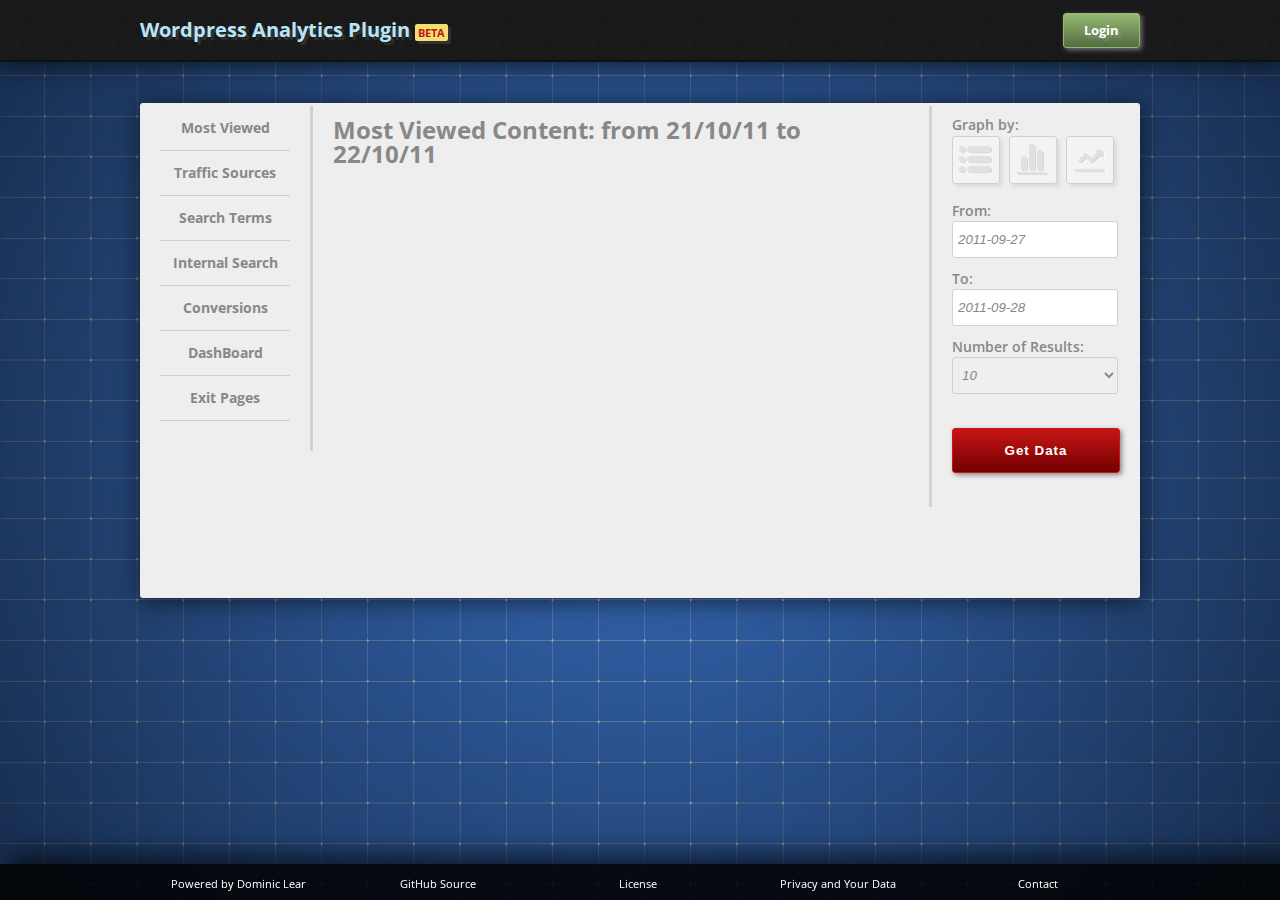
==== index.html @ 49fab014 "- Updated loading state and integration - Fixed table size - table css" ====
<!DOCTYPE html PUBLIC "-//W3C//DTD XHTML 1.0 Strict//EN" "http://www.w3.org/TR/xhtml1/DTD/xhtml1-strict.dtd">
<html xmlns="http://www.w3.org/1999/xhtml">

<head>
	<title>Wordpress Analytics Dashboard</title>
	<meta http-equiv="Content-Type" content="text/html;charset=utf-8"/>
	<link rel="shortcut icon" type="image/x-icon" href="img/favicon.ico"/>
	<link rel="stylesheet" type="text/css" href="css/styles.css" />
	<link type="text/css" href="css/flick/jquery-ui-1.8.17.custom.css" rel="stylesheet" />	
	<link href='http://fonts.googleapis.com/css?family=Open+Sans:400,600' rel='stylesheet' type='text/css'/>
		<script type="text/javascript" src="https://www.google.com/jsapi"></script>
		<!--script type="text/javascript" src="http://www.google.com/jsapi"></script-->
		<script type="text/javascript" src="scr/jquery-1.7.1.min.js"></script>
		<script type="text/javascript" src="scr/jquery-ui-1.8.17.custom.min.js"></script>
		<!--script type="text/javascript" src="scr/datavisual.js"></-->
		<!--script type="text/javascript" src="data-vis-control.js"></script>
		<!--script type="text/javascript" src="scr/scripts.js"></script-->
		<script type="text/javascript" src="scr/gav4.js"></script>
		
	
</head>
 
<body>
	<div id="header">
		<div id="header-inner">
			<h1>Wordpress Analytics Plugin<span>BETA</span> <a href="#login" id="authButton">Login</a></h1>
		</div>
	</div>
	
	<div id="wrap">
		<div id="wrap-inner">
		
			

			
				<div id="nav">
					<ul>
						<li id="nav-most-viewed">Most Viewed</li>
						<li id="nav-traffic-sources">Traffic Sources</li> 
						<li id="nav-search-terms">Search Terms</li>
						<li id="nav-internal-search">Internal Search</li>
						<li id="nav-conversions">Conversions</li>
						<li id="nav-dashboard">DashBoard</li>
						<li id="nav-exit-pages">Exit Pages</li>
					</ul>				
				</div>
				
				<div id="content">
				
					<!--div id="content-header">
					<h3>Most Viewed Content: from 21/10/11 to 22/10/11</h3>
					</div-->
				<div id="faux-wrap">
					<div id="inner-content">
						<h3>Most Viewed Content: from 21/10/11 to 22/10/11</h3>
						<div class="visualisation-output" id="dataControls" style="display:none">
						  <p>Select the Profile you want to use.</p>
					
						  <p>
							<input type="text" id="tableId"/> (Use this Table ID)
							<button id="confirm-acc-id">Confirm</button> 
						  </p>
						  
						  <div id="output_div"></div>
						  
						</div>
						
						
						<div class="visualisation-output" id="table_div" style="display:none"></div>
						<div class="visualisation-output" id="pie_div" style="display:none"></div>
						<div class="visualisation-output" id="line_div" style="display:none"></div>
						<div class="table-pager" style="display: none">
								<button id="tab-prev">Prev</button>
								<button id="tab-next">Next</button>
						</div>
						

					</div>
					
					<div id="controls">
						<span>Graph by:</span>
						<ul>
							<li><a title="Table" id="table-button" name="table">&nbsp;</a></li>
							<li><a title="Bar Chart" id="pie-button" name="pie-chart">&nbsp;</a></li>
							<li><a title="Spark Lines" id="line-graph-button" style="margin-right: 0;" name="line-graph">&nbsp;</a></li>
						</ul>
						
						
						<form action="javascript:controlSubmit();">
							<p>
								<label for="from-date">From:</label><br />
								<input type="text" id="from-date" value="2011-09-27" />
							</p>
							<p> 
								<label for="to-date">To:</label><br />
								<input type="text" id="to-date" value="2011-09-28" />
							</p>
							<p>
								<label for="number-results">Number of Results:</label>
								<select id="number-results">
								  <option value="10">10</option>
								  <option value="20">20</option>
								  <option value="50">50</option>
								  <option value="100">100</option>
								</select>
							</p>
							<p>
								<input id="submit-form" style="margin-top: 20px;" type="submit" value="Get Data" />
							</p>
						
						</form>
					</div>
					
					
					
				</div>
				
					
				
				</div>
			
			
			<div style="clear: both;"></div>	

		
		</div>	
	</div>
	

	<div class="footer">	
		<div class="footer-inner">
			<ul id="foot-hover">
				<li>
					<a href="http://dawnofthedev.dyndns.org">Powered by Dominic Lear</a>
				</li>
				<li>
					<a id="clickedclick" href="https://github.com/dominicl/analytics">GitHub Source</a>
				</li>
				<li>
					<a href="http://www.gnu.org/licenses/gpl.html">License</a>
				</li>
				<li>
					<a>Privacy and Your Data</a>
				</li>
				<li>
					<a>Contact</a>
				</li>
			</ul>
		</div>
	</div>
	<div class="footer-pop">
		<div class="footer-inner">
			<ul id="foot-pop-li">
				<li>
					<p>My rather  unfinished site. You can check out some of my other half finished projects. Please don't be too judgemental :)</p>
				</li>
				<li>
					<p>If you want to check out the source of this project head over to the GitHub Repository.</p>
				</li>
				<li>
					<p>The app is licensed under the GNU General Public License. You are free do as you wish with the code. No Warranty or Responsibility is taken for the use of this code.</p>
				</li>
				<li>
					<p>This app endeavours to be a secure a possible within reason. All data requested from Google Analytics is over a SSL connection. No data is held by this app, it is all held by the client running the app. Some data will be sent to the Google Visualisationn API to return graphs and tables.</p>
				</li>
				<li>
					<p>If you have any questions about the app you contact me on Facebook or LinkedIn. For questions along the lines of &quot;this app doesn't work for me&quot;, please feel free to get stuck in and fix it yourself :p</p>
				</li>
			</ul>			
		</div>
	</div>	
	
	<div id="loading-state-block">
		<div><span>Loading...</span></div>
	</div>
</body>

<script src="https://apis.google.com/js/client.js?onload=handleClientLoad"></script>


</html>
---- css/styles.css ----
/*   ---------START CSS RESET---------   */
html, body, div, span, applet, object, iframe,
h1, h2, h3, h4, h5, h6, p, blockquote, pre,
a, abbr, acronym, address, big, cite, code,
del, dfn, em, img, ins, kbd, q, s, samp,
small, strike, strong, sub, sup, tt, var,
b, u, i, center,
dl, dt, dd, ol, ul, li,
fieldset, form, label, legend,
table, caption, tbody, tfoot, thead, tr, th, td,
article, aside, canvas, details, embed, 
figure, figcaption, footer, header, hgroup, 
menu, nav, output, ruby, section, summary,
time, mark, audio, video {
	margin: 0;
	padding: 0;
	border: 0;
	font-size: 100%;
	font: inherit;
	vertical-align: baseline;
}
/* HTML5 display-role reset for older browsers */
article, aside, details, figcaption, figure, 
footer, header, hgroup, menu, nav, section {
	display: block;
}
body {
	line-height: 1;
}
ol, ul {
	list-style: none;
}
blockquote, q {
	quotes: none;
}
blockquote:before, blockquote:after,
q:before, q:after {
	content: '';
	content: none;
}
table {
	border-collapse: collapse;
	border-spacing: 0;
}
/*   --------------------------   */

/*   ---------Layout------------  */
html {
height: 100%;
background: url(bg-grid.png) repeat;
}

body{font-family: 'Open Sans', sans-serif;
background: -webkit-gradient(radial, center center, 0, center center, 1000, from(rgba(0, 0, 0, 0.2)), to(rgba(0, 0, 0, 0.8)));
height: 100%;
}

#wrap{width: 1000px;
background: #EEE;
margin: auto;
box-shadow: rgba(0,0,0,0.6) 1px 3px 25px;
border-radius: 3px;
}

#wrap-inner{width:960px; margin-left:20px; margin-right:20px; padding-top: 3px;}

#header{
position: relative;
z-index: 1000;
margin-bottom: 41px;
border-bottom: 2px solid #111;
box-shadow: rgba(0,0,0,0.6) 1px 3px 25px;
background: #404648;
background: url(container-bg.png) repeat;

}

#header-inner {
width: 1000px;
margin: 0 auto;
padding: 10px 0px;
}

#nav{
	float:left;
	border-right: 3px solid #D1D1D1;
	padding-bottom: 30px;
}
	
#content{
	width: 787px;
	float: right;
	padding-left: 20px;
}


#inner-content{
	width: 575px;
	height: 460px;
	float: left;
	padding: 1px 20px 0px 00px;
	margin: 0px 0px 20px 0px;
	padding-top: 12px;
}

#controls{
	width: 168px;
	float: right;
	padding: 20px;
	border-left: 3px solid #D1D1D1;
	padding-right: 0;
	padding-top: 12px;
}

.footer{
position: fixed;
bottom: 0px;
width: 100%;
background: rgba(0, 0, 0, 0.85);
box-shadow: rgba(0,0,0,0.6) 10px -10px 25px;
z-index: 1000;
}

.footer-inner {
width: 1000px;
margin: 0 auto;
}

.footer-inner ul {

}

.footer-inner li {
display: inline-block;
width: 196px;
text-align: center;
padding: 10px 0px;
}

.footer-inner a {
color: white;
font-size: 11px;
text-decoration: none;
}

.footer-inner a:hover {
text-decoration: underline;
}

.footer-pop {
	position: fixed;
	bottom: 36px;
	width: 100%;
	z-index: 1000;
}


.footer-pop li {
	background: rgba(0, 0, 0, 0.85);
	opacity: 0;
}

.footer-pop p {
	color: white;
	line-height: 20px;
	padding: 10px;
	font-size: 0.7em;
	text-align: left;
}


/*    ---------Utility----------     */
.clear {clear:both;}

/*      ----------Formatting------------     */

#header h1 {
font-weight: 700;
font-size: 20px;
color: #B9E5F9;
padding: 10px 0px;
text-shadow: 3px 3px rgba(255, 255, 255, 0.1);
}

#header span {
	font-size: 11px;
	margin-left: 5px;
	padding: 1px 3px;
	color: #C81515;
	border-radius: 2px;
	background: #EFE16F;
	box-shadow: 3px 3px rgba(255, 255, 255, 0.1);
}

#nav ul {
	margin-right: 20px;
}

#nav li {	
	display: block;
	border-bottom: 1px solid #D1D1D1;
	text-align: center;
	color: #888;
	font-size: 14px;
	padding: 15px 0px 15px 0px;
	font-weight: bold;
	width: 130px;
}

#nav li:hover {
	color: #C81515;
}

#inner-content h3 {
	font-size: 24px;
	color: #888;
	font-weight: 700;
	margin-bottom: 12px;
}
#controls span {
color: #888;
font-weight: 600;
font-size: 14px;
margin-bottom: 4px;
display: block;
}

#controls ul {
margin-bottom: 20px;

}

#controls li {
display: inline-block;
margin-right: 5px;
background: #F3F3F3;
border: 1px solid #D1D1D1;
border-radius: 3px;
box-shadow: #ddd 3px 3px 3px;
}

#controls a {
	width: 46px;
	height: 46px;
	display: block;

}

#table-button{background: url('graph-icons.png') 2px 0 no-repeat;}
#pie-button{background: url('graph-icons.png') 0 -92px no-repeat;}
#line-graph-button{background: url('graph-icons.png') 0 -46px no-repeat;}
#table-button:hover{background: url('graph-icons.png') -44px 0 no-repeat;}
#pie-button:hover{background: url('graph-icons.png') -46px -92px no-repeat;}
#line-graph-button:hover {background: url('graph-icons.png') -46px -46px no-repeat;}

.line-graph-button-active{background: url('graph-icons.png') -46px -46px no-repeat;}
.pie-button-active{background: url('graph-icons.png') -46px -92px no-repeat !important;}
.table-button-active{background: url('graph-icons.png') -44px 0 no-repeat !important;}

#controls p {
color: #888;
margin-bottom: 14px;
font-weight: 600;
font-size: 14px;
}

#controls input[type="text"]{
width: 154px;
height: 25px;
font-style: italic;
color: #888;
border-radius: 3px;
border: 1px solid #d1d1d1;
padding: 5px;
}

#controls input[type="submit"]{
width: 168px;
height: 45px;
background: #C81515;
background: -webkit-linear-gradient(top, rgba(200, 21, 21, 1) 0%,rgba(114, 0, 0, 1) 100%);
color: white;
border-radius: 3px;
border: 1px solid #C81515;
box-shadow: #888 2px 2px 5px;
font-weight: 600;
letter-spacing: 1px;
}

#controls input[type="submit"]:hover {
background: rgba(114, 0, 0, 1);
}

#controls input[type="submit"]:active {
outline: 1px solid #edcc33;
}
#controls label {
margin-bottom: 3px;
display: block;
}

#controls br {
display: none;
}

#controls select {
	width: 166px;
	height: 37px;
	font-style: italic;
	color: #888;
	border-radius: 3px;
	border: 1px solid #D1D1D1;
	padding: 5px;
}

#authButton {
font-size: 13px;
float: right;
background: rgba(149, 187, 115, 1);
color: white;
border: 1px solid #95BB73;
background: -webkit-linear-gradient(top, rgba(149, 187, 115, 1) 0%,rgba(84, 107, 66, 1) 100%);
margin-top: -7px;
border-radius: 3px;
font-weight: 700;
box-shadow: rgba(136, 136, 136,0.8) 2px 2px 5px;
padding: 10px 20px;
text-decoration: none;
} 

#authButton:hover {background: rgba(84, 107, 66, 1);}

#inner-content p {
margin-bottom: 10px;
font-weight: 600;
color: #888;
font-size: 15px;
}

#loading-state-block div{
width: 150px;
background: #EEE;
border-radius: 5px;
border: 10px solid rgba(0, 0, 0, 0.4);
position: relative;
padding: 20px;
box-shadow: 0px 0px 9px 7px rgba(0,0,0,0.2);
margin: 0 auto;
top: 45%;
}

#loading-state-block span {
background: url(ajax-loader.gif) 100px 0px no-repeat;
position: relative;
display: block;
width: 100%;
padding-left: 20px;
color: #525150;
}

#loading-state-block {
display: none;
position: absolute;
left: 0;
top: 0;
height: 100%;
width: 100%;
background: rgba(0, 0, 0, 0.8);
z-index: 10;
}

#table_div div {overflow-x: visible;}
.width-cell{font-size: 0.75em!important; word-wrap: break-word;}
.table-size{font-size: 12px;}
.odd-table-row{background-color: #F5F5F5;}
.hover-table-row{background-color: #ABD3F5;}
.selected-table-row{background-color: #67B3F5;}
.header-table-row{background-color: #46A2F2; color: white; font-weight: 700; word-wrap: break-word;}


/*
 
#inner-content td {
padding: 5px;
color: #464646;
}

.google-visualization-table-th, .google-visualization-table-th-webkit  {
	background: #8DB4E3!important;
	padding: 10px!important;
	color: white;
	border: 1px solid white;
}

*/
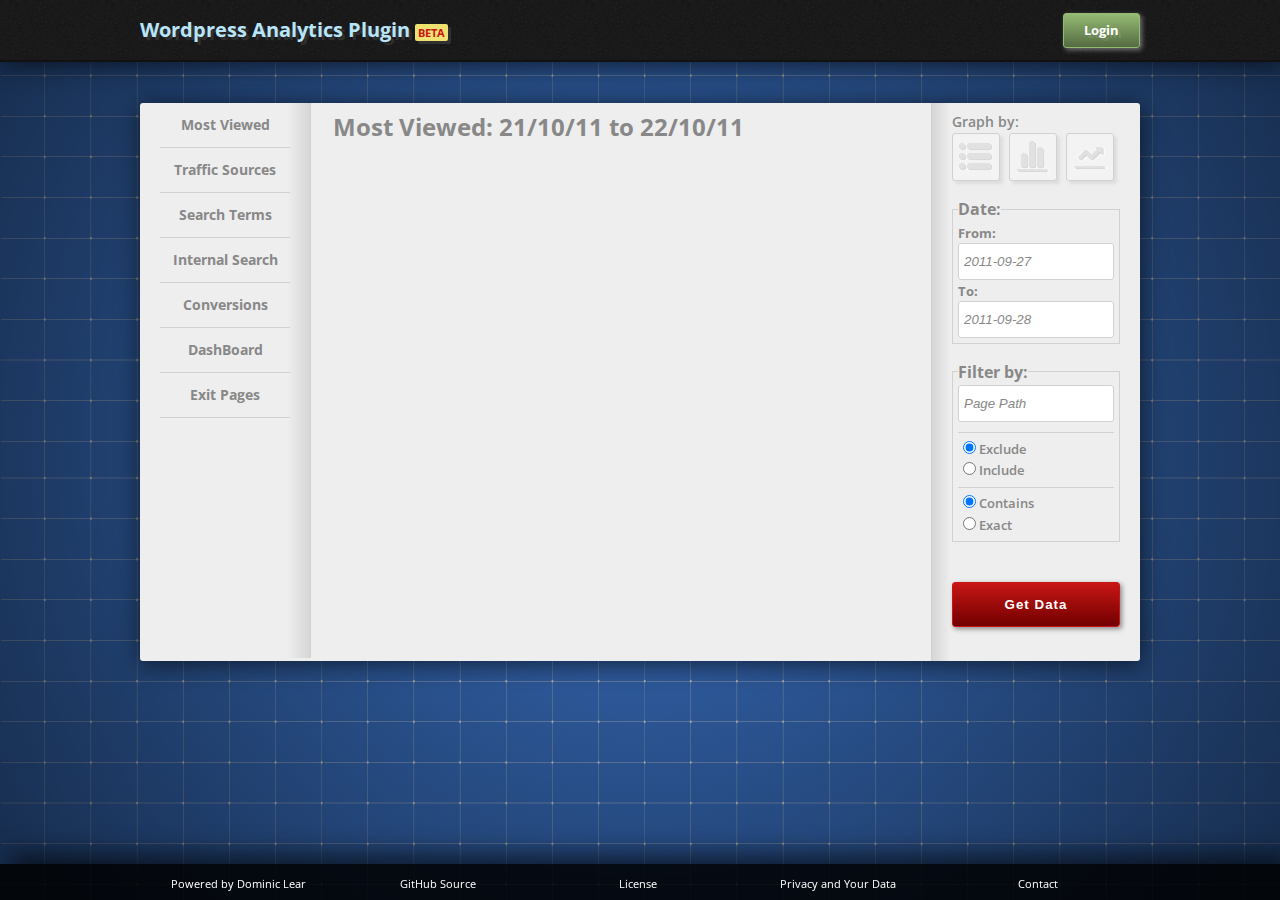
==== commit 781d1c70: "Filter working, Extra UI tweaks, Ready for sort" ====
--- a/index.html
+++ b/index.html
@@ -1,6 +1,5 @@
 <!DOCTYPE html PUBLIC "-//W3C//DTD XHTML 1.0 Strict//EN" "http://www.w3.org/TR/xhtml1/DTD/xhtml1-strict.dtd">
 <html xmlns="http://www.w3.org/1999/xhtml">
-
 <head>
 	<title>Wordpress Analytics Dashboard</title>
 	<meta http-equiv="Content-Type" content="text/html;charset=utf-8"/>
@@ -9,12 +8,12 @@
 	<link type="text/css" href="css/flick/jquery-ui-1.8.17.custom.css" rel="stylesheet" />	
 	<link href='http://fonts.googleapis.com/css?family=Open+Sans:400,600' rel='stylesheet' type='text/css'/>
 		<script type="text/javascript" src="https://www.google.com/jsapi"></script>
-		<!--script type="text/javascript" src="http://www.google.com/jsapi"></script-->
+		<!-- script type="text/javascript" src="http://www.google.com/jsapi"></script -->
 		<script type="text/javascript" src="scr/jquery-1.7.1.min.js"></script>
 		<script type="text/javascript" src="scr/jquery-ui-1.8.17.custom.min.js"></script>
-		<!--script type="text/javascript" src="scr/datavisual.js"></-->
-		<!--script type="text/javascript" src="data-vis-control.js"></script>
-		<!--script type="text/javascript" src="scr/scripts.js"></script-->
+		<!-- script type="text/javascript" src="scr/datavisual.js"></script -->
+		<!-- script type="text/javascript" src="data-vis-control.js"></script -->
+		<!-- script type="text/javascript" src="scr/scripts.js"></script -->
 		<script type="text/javascript" src="scr/gav4.js"></script>
 		
 	
@@ -29,10 +28,7 @@
 	
 	<div id="wrap">
 		<div id="wrap-inner">
-		
-			
-
-			
+	
 				<div id="nav">
 					<ul>
 						<li id="nav-most-viewed">Most Viewed</li>
@@ -52,7 +48,7 @@
 					</div-->
 				<div id="faux-wrap">
 					<div id="inner-content">
-						<h3>Most Viewed Content: from 21/10/11 to 22/10/11</h3>
+						<h3>Most Viewed: 21/10/11 to 22/10/11</h3>
 						<div class="visualisation-output" id="dataControls" style="display:none">
 						  <p>Select the Profile you want to use.</p>
 					
@@ -70,8 +66,18 @@
 						<div class="visualisation-output" id="pie_div" style="display:none"></div>
 						<div class="visualisation-output" id="line_div" style="display:none"></div>
 						<div class="table-pager" style="display: none">
-								<button id="tab-prev">Prev</button>
-								<button id="tab-next">Next</button>
+							<span id="table-sort">
+							Sort by: 	
+							<select name="cars">
+								<option value="volvo">Volvo</option>
+								<option value="saab">Saab</option>
+								<option value="fiat">Fiat</option>
+								<option value="audi">Audi</option>
+							</select>
+							</span>
+							<span>1 - 10 results</span>
+							<button id="tab-prev">Prev</button>
+							<button id="tab-next">Next</button>
 						</div>
 						
 
@@ -80,54 +86,46 @@
 					<div id="controls">
 						<span>Graph by:</span>
 						<ul>
-							<li><a title="Table" id="table-button" name="table">&nbsp;</a></li>
-							<li><a title="Bar Chart" id="pie-button" name="pie-chart">&nbsp;</a></li>
-							<li><a title="Spark Lines" id="line-graph-button" style="margin-right: 0;" name="line-graph">&nbsp;</a></li>
+							<li><a title="Table" id="table-button" name="table-button">&nbsp;</a></li>
+							<li><a title="Bar Chart" id="pie-button" name="pie-button">&nbsp;</a></li>
+							<li><a title="Spark Lines" id="line-graph-button" style="margin-right: 0;" name="line-graph-button">&nbsp;</a></li>
 						</ul>
 						
 						
-						<form action="javascript:controlSubmit();">
-							<p>
+						<form action="javascript: formSubmitted()">
+							
+								<fieldset>
+								<legend>Date:</legend>
 								<label for="from-date">From:</label><br />
 								<input type="text" id="from-date" value="2011-09-27" />
-							</p>
-							<p> 
+					
+						
 								<label for="to-date">To:</label><br />
 								<input type="text" id="to-date" value="2011-09-28" />
-							</p>
-							<p>
-								<label for="number-results">Number of Results:</label>
-								<select id="number-results">
-								  <option value="10">10</option>
-								  <option value="20">20</option>
-								  <option value="50">50</option>
-								  <option value="100">100</option>
-								</select>
-							</p>
+								</fieldset>
+								<fieldset>
+								<legend>Filter by:</legend>
+								<!-- label for="frm-filter"></label><br / -->
+									<input type="text" id="frm-filter" value="Page Path" />
+									<span class="form-smaller" id="filter-op"><input class="operator" type="radio" name="operator" value="!" checked="checked" />Exclude</span>
+									<span class="form-smaller" id="filter-sp"><input class="operator" type="radio" name="operator" value="=" />Include</span>
+									<span class="form-smaller"><input class="specific" type="radio" name="specific" value="@"checked="checked" />Contains</span>
+									<span class="form-smaller"><input class="specific" type="radio" name="specific" value="=" />Exact</span>
+								</fieldset>
+							
 							<p>
 								<input id="submit-form" style="margin-top: 20px;" type="submit" value="Get Data" />
 							</p>
 						
 						</form>
 					</div>
-					
-					
-					
 				</div>
-				
-					
-				
 				</div>
-			
-			
 			<div style="clear: both;"></div>	
-
-		
 		</div>	
 	</div>
-	
 
-	<div class="footer">	
+<div class="footer">	
 		<div class="footer-inner">
 			<ul id="foot-hover">
 				<li>
@@ -140,10 +138,10 @@
 					<a href="http://www.gnu.org/licenses/gpl.html">License</a>
 				</li>
 				<li>
-					<a>Privacy and Your Data</a>
+					<a href="#">Privacy and Your Data</a>
 				</li>
 				<li>
-					<a>Contact</a>
+					<a href="#">Contact</a>
 				</li>
 			</ul>
 		</div>
@@ -173,9 +171,10 @@
 	<div id="loading-state-block">
 		<div><span>Loading...</span></div>
 	</div>
+	<script type="text/javascript" src="https://apis.google.com/js/client.js?onload=handleClientLoad"></script>
 </body>
 
-<script src="https://apis.google.com/js/client.js?onload=handleClientLoad"></script>
+
 
 
 </html>--- a/css/styles.css
+++ b/css/styles.css
@@ -62,7 +62,7 @@
 border-radius: 3px;
 }
 
-#wrap-inner{width:960px; margin-left:20px; margin-right:20px; padding-top: 3px;}
+#wrap-inner{width:960px; margin-left:20px; margin-right:20px;}
 
 #header{
 position: relative;
@@ -82,9 +82,11 @@
 }
 
 #nav{
-	float:left;
-	border-right: 3px solid #D1D1D1;
-	padding-bottom: 30px;
+float: left;
+border-right: 1px solid #D1D1D1;
+height: 555px;
+overflow: auto;
+background: -webkit-linear-gradient(right, rgba(0, 0, 0, 0.1) 0%,transparent 15%,transparent 100%)
 }
 	
 #content{
@@ -107,9 +109,10 @@
 	width: 168px;
 	float: right;
 	padding: 20px;
-	border-left: 3px solid #D1D1D1;
+	border-left: 1px solid #D1D1D1;
 	padding-right: 0;
 	padding-top: 12px;
+	background: -webkit-linear-gradient(left, rgba(0, 0, 0, 0.1) 0%,transparent 10%,transparent 100%);
 }
 
 .footer{
@@ -265,7 +268,7 @@
 }
 
 #controls input[type="text"]{
-width: 154px;
+width: 144px;
 height: 25px;
 font-style: italic;
 color: #888;
@@ -297,6 +300,9 @@
 #controls label {
 margin-bottom: 3px;
 display: block;
+font-size: 0.8em;
+font-weight: 700;
+margin-top: 5px;
 }
 
 #controls br {
@@ -370,14 +376,54 @@
 }
 
 #table_div div {overflow-x: visible;}
-.width-cell{font-size: 0.75em!important; word-wrap: break-word;}
-.table-size{font-size: 12px;}
+.width-cell{
+word-wrap: break-word;
+max-width: 200px;
+line-height: 18px;
+text-align: left!important;
+}
+.table-size{font-size: 12px; text-align: right;}
 .odd-table-row{background-color: #F5F5F5;}
 .hover-table-row{background-color: #ABD3F5;}
 .selected-table-row{background-color: #67B3F5;}
 .header-table-row{background-color: #46A2F2; color: white; font-weight: 700; word-wrap: break-word;}
 
-
+.table-pager{
+text-align: right;
+padding: 5px 0px;
+font-size: 0.9em;
+border-bottom: 1px solid #D1D1D1;
+}
+
+#controls fieldset {
+	border: 1px solid #D1D1D1;
+	padding: 5px;
+	color: #888;
+	margin-bottom: 20px;
+}
+
+#controls legend {
+	font-weight: 700;
+}
+
+.form-smaller{
+	font-size: 0.8em!important;
+}
+
+#filter-op {
+	padding-top: 5px;
+	border-top: 1px solid #D1D1D1;
+	margin-top: 10px;
+}
+
+#filter-sp {
+	padding-bottom: 10px;
+	border-bottom: 1px solid #D1D1D1;
+}
+
+#table-sort {
+	float: left;
+}
 /*
  
 #inner-content td {
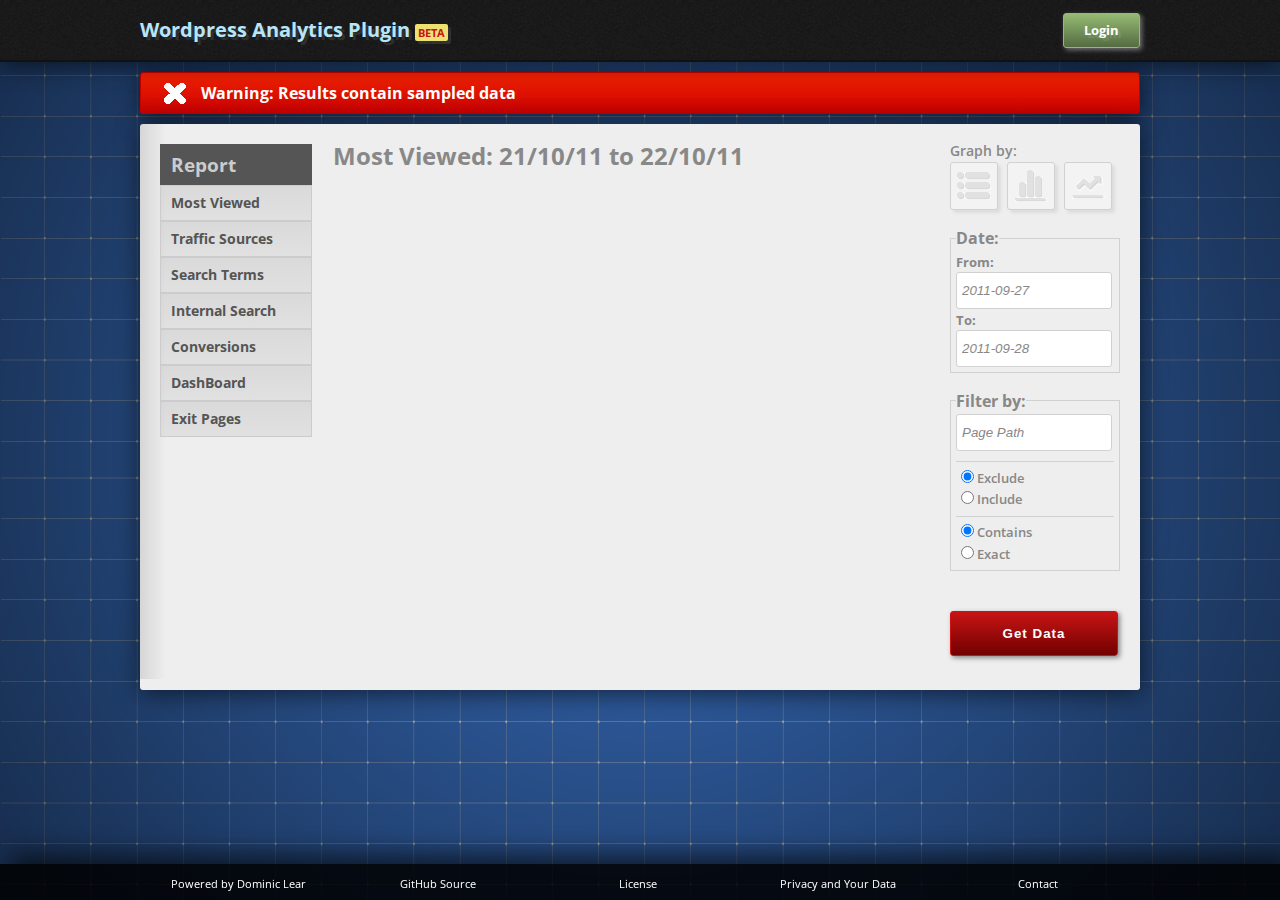
==== commit 41b99246: "Add css and html for alert and warning states" ====
--- a/index.html
+++ b/index.html
@@ -7,16 +7,13 @@
 	<link rel="stylesheet" type="text/css" href="css/styles.css" />
 	<link type="text/css" href="css/flick/jquery-ui-1.8.17.custom.css" rel="stylesheet" />	
 	<link href='http://fonts.googleapis.com/css?family=Open+Sans:400,600' rel='stylesheet' type='text/css'/>
-		<script type="text/javascript" src="https://www.google.com/jsapi"></script>
-		<!-- script type="text/javascript" src="http://www.google.com/jsapi"></script -->
-		<script type="text/javascript" src="scr/jquery-1.7.1.min.js"></script>
-		<script type="text/javascript" src="scr/jquery-ui-1.8.17.custom.min.js"></script>
-		<!-- script type="text/javascript" src="scr/datavisual.js"></script -->
-		<!-- script type="text/javascript" src="data-vis-control.js"></script -->
-		<!-- script type="text/javascript" src="scr/scripts.js"></script -->
-		<script type="text/javascript" src="scr/gav4.js"></script>
-		
-	
+	<script type="text/javascript" src="https://www.google.com/jsapi"></script>
+	<script type="text/javascript" src="scr/jquery-1.7.1.min.js"></script>
+	<script type="text/javascript" src="scr/jquery-ui-1.8.17.custom.min.js"></script>
+	<!-- script type="text/javascript" src="scr/datavisual.js"></script -->
+	<!-- script type="text/javascript" src="data-vis-control.js"></script -->
+	<!-- script type="text/javascript" src="scr/scripts.js"></script -->
+	<script type="text/javascript" src="scr/gav4.js"></script>
 </head>
  
 <body>
@@ -27,10 +24,11 @@
 	</div>
 	
 	<div id="wrap">
+		<div id="alert-bar" class="red-alert"><span></span><p>Warning: Results contain sampled data</p></div>	
 		<div id="wrap-inner">
-	
 				<div id="nav">
 					<ul>
+						<li id="nav-header">Report</li>
 						<li id="nav-most-viewed">Most Viewed</li>
 						<li id="nav-traffic-sources">Traffic Sources</li> 
 						<li id="nav-search-terms">Search Terms</li>
@@ -42,10 +40,7 @@
 				</div>
 				
 				<div id="content">
-				
-					<!--div id="content-header">
-					<h3>Most Viewed Content: from 21/10/11 to 22/10/11</h3>
-					</div-->
+
 				<div id="faux-wrap">
 					<div id="inner-content">
 						<h3>Most Viewed: 21/10/11 to 22/10/11</h3>
--- a/css/styles.css
+++ b/css/styles.css
@@ -55,19 +55,21 @@
 height: 100%;
 }
 
-#wrap{width: 1000px;
+#wrap{
+width: 1000px;
+margin: auto;
+}
+
+#wrap-inner{
+width: 1000px;
+box-shadow: rgba(0,0,0,0.6) 1px 3px 25px;
+border-radius: 3px;
 background: #EEE;
-margin: auto;
-box-shadow: rgba(0,0,0,0.6) 1px 3px 25px;
-border-radius: 3px;
-}
-
-#wrap-inner{width:960px; margin-left:20px; margin-right:20px;}
+}
 
 #header{
 position: relative;
 z-index: 1000;
-margin-bottom: 41px;
 border-bottom: 2px solid #111;
 box-shadow: rgba(0,0,0,0.6) 1px 3px 25px;
 background: #404648;
@@ -83,36 +85,28 @@
 
 #nav{
 float: left;
-border-right: 1px solid #D1D1D1;
 height: 555px;
 overflow: auto;
-background: -webkit-linear-gradient(right, rgba(0, 0, 0, 0.1) 0%,transparent 15%,transparent 100%)
+background: -webkit-linear-gradient(left, rgba(0, 0, 0, 0.1) 0%,transparent 15%,transparent 100%);
 }
 	
 #content{
-	width: 787px;
+	width: 807px;
 	float: right;
-	padding-left: 20px;
 }
 
 
 #inner-content{
-	width: 575px;
-	height: 460px;
-	float: left;
-	padding: 1px 20px 0px 00px;
-	margin: 0px 0px 20px 0px;
-	padding-top: 12px;
+width: 595px;
+float: left;
+margin: 0px 0px 20px 0px;
+padding-top: 20px;
 }
 
 #controls{
-	width: 168px;
+	width: 170px;
 	float: right;
 	padding: 20px;
-	border-left: 1px solid #D1D1D1;
-	padding-right: 0;
-	padding-top: 12px;
-	background: -webkit-linear-gradient(left, rgba(0, 0, 0, 0.1) 0%,transparent 10%,transparent 100%);
 }
 
 .footer{
@@ -196,18 +190,18 @@
 }
 
 #nav ul {
-	margin-right: 20px;
+	padding: 20px 0px 20px 20px;
 }
 
 #nav li {	
 	display: block;
-	border-bottom: 1px solid #D1D1D1;
-	text-align: center;
-	color: #888;
 	font-size: 14px;
-	padding: 15px 0px 15px 0px;
+	padding: 10px 0px 10px 10px;
 	font-weight: bold;
-	width: 130px;
+	width: 140px;
+	background: -webkit-linear-gradient(top, rgba(136, 136, 136, 0.2) 0%,rgba(136, 136, 136,0.13) 100%);
+	color: #555;
+	border: 1px solid #ccc;
 }
 
 #nav li:hover {
@@ -424,6 +418,57 @@
 #table-sort {
 	float: left;
 }
+
+li#nav-header {
+	background: #555;
+	color: #ccc;
+	font-size: 1.2em;
+	font-weight: 700;
+	border: 1px solid #555;	
+}
+
+#alert-bar {
+margin: 10px 0px;
+border-radius: 3px;
+box-shadow: rgba(0,0,0,0.6) 1px 3px 25px;
+font-weight: 700;
+height: 40px;
+}
+
+.yellow-alert {
+	color: #C81515;
+	border: 1px solid #febf01;	
+	background: #EFE16F;
+	background: -webkit-linear-gradient(bottom, rgba(254,191,1,1) 0%,rgba(252,227,2,1) 100%);		
+}
+
+#alert-bar.yellow-alert span {
+background: url('../img/graph-buttonsv2.png') no-repeat -175px -0px;
+}
+
+.red-alert {
+	color: white;
+	border: 1px solid #C60101;	
+	background: #C60101;
+	background: -webkit-linear-gradient(top, rgba(249,35,2,1) 0%,rgba(198,1,1,1) 100%);		
+}
+
+#alert-bar.red-alert span {
+background: url('../img/graph-buttonsv2.png') no-repeat -175px -40px;
+}
+
+#alert-bar span {
+height: 40px;
+width: 40px;
+float: left;
+padding: 0px 10px;
+}
+
+#alert-bar p {
+padding: 12px;
+}
+
+
 /*
  
 #inner-content td {
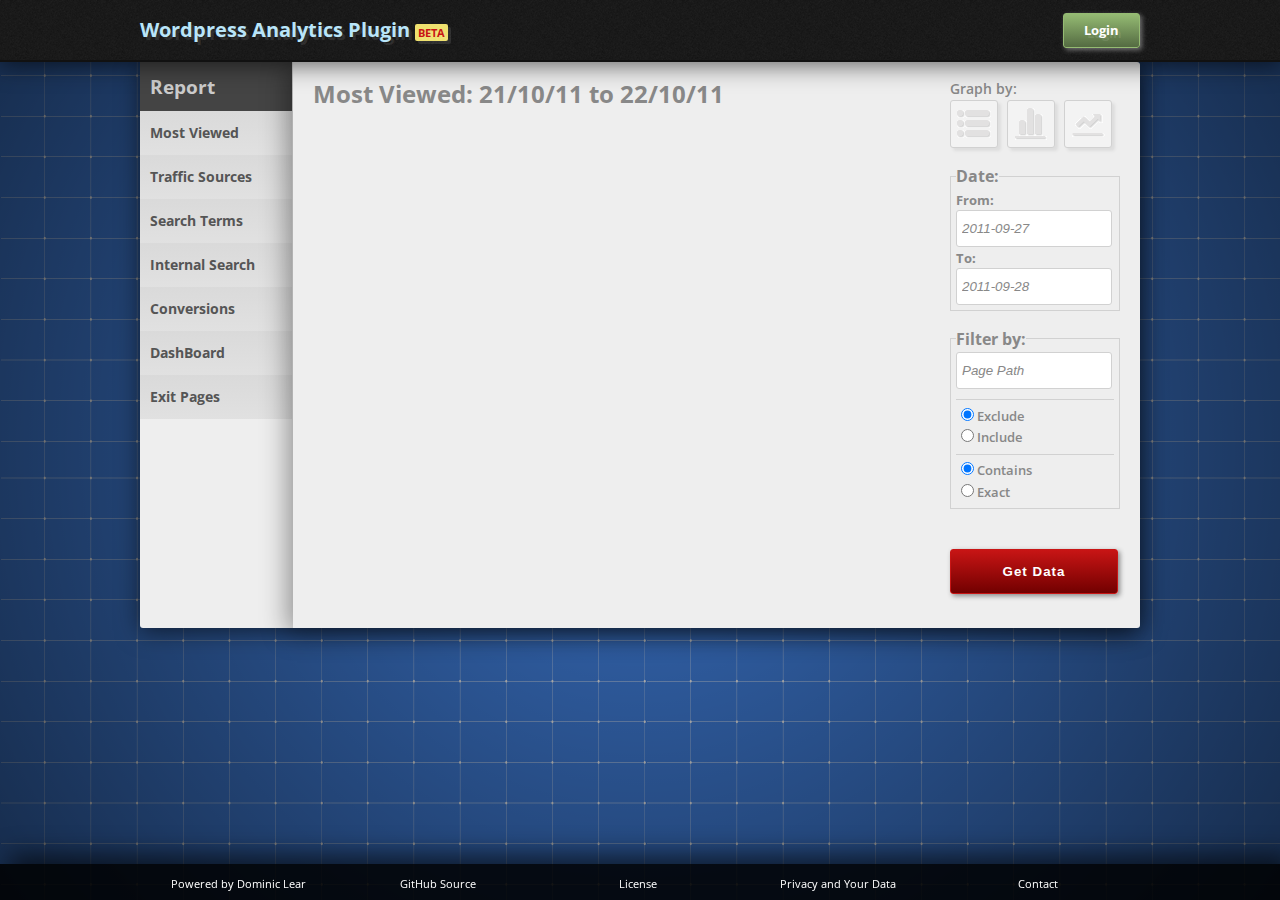
==== commit 9f262c5f: "Alert bar working, re styled report menu," ====
--- a/index.html
+++ b/index.html
@@ -24,7 +24,12 @@
 	</div>
 	
 	<div id="wrap">
-		<div id="alert-bar" class="red-alert"><span></span><p>Warning: Results contain sampled data</p></div>	
+		<div id="alert-bar" class="red-alert">
+			<ul>
+				<li class="alert-icon"></li>
+				<li class="alert-message">Warning: Results contain sampled data</li>
+				<li class="alert-close">X</li>
+			</ul></div>	
 		<div id="wrap-inner">
 				<div id="nav">
 					<ul>
@@ -70,7 +75,7 @@
 								<option value="audi">Audi</option>
 							</select>
 							</span>
-							<span>1 - 10 results</span>
+							<span id="table-page-count">1 - 10 results</span>
 							<button id="tab-prev">Prev</button>
 							<button id="tab-next">Next</button>
 						</div>
--- a/css/styles.css
+++ b/css/styles.css
@@ -85,22 +85,22 @@
 
 #nav{
 float: left;
-height: 555px;
-overflow: auto;
-background: -webkit-linear-gradient(left, rgba(0, 0, 0, 0.1) 0%,transparent 15%,transparent 100%);
+overflow: hidden;
 }
 	
 #content{
-	width: 807px;
-	float: right;
+width: 847px;
+float: right;
+box-shadow: -5px 5px 25px rgba(0,0,0,0.4);
 }
 
 
 #inner-content{
-width: 595px;
+width: 615px;
 float: left;
 margin: 0px 0px 20px 0px;
 padding-top: 20px;
+padding-left: 20px;
 }
 
 #controls{
@@ -189,19 +189,26 @@
 	box-shadow: 3px 3px rgba(255, 255, 255, 0.1);
 }
 
-#nav ul {
-	padding: 20px 0px 20px 20px;
-}
 
 #nav li {	
-	display: block;
-	font-size: 14px;
-	padding: 10px 0px 10px 10px;
-	font-weight: bold;
-	width: 140px;
-	background: -webkit-linear-gradient(top, rgba(136, 136, 136, 0.2) 0%,rgba(136, 136, 136,0.13) 100%);
-	color: #555;
-	border: 1px solid #ccc;
+display: block;
+font-size: 14px;
+padding: 15px 0px 15px 10px;
+font-weight: bold;
+width: 142px;
+background: -webkit-linear-gradient(top, rgba(136, 136, 136, 0.2) 0%,rgba(136, 136, 136, 0.13) 100%);
+color: #555;
+margin: 0;
+}
+
+
+.active-report {
+background: #EEE!important;
+box-shadow: 0px 5px 15px rgba(0,0,0,0.4);
+position: relative;
+border-right: 1px solid #EEE;
+border-radius: 2px;
+right: -2px;
 }
 
 #nav li:hover {
@@ -420,11 +427,11 @@
 }
 
 li#nav-header {
-	background: #555;
-	color: #ccc;
-	font-size: 1.2em;
-	font-weight: 700;
-	border: 1px solid #555;	
+background: url('../img/graph-buttonsv2.png') no-repeat -175px -40px;	
+background: #444;
+color: #CCC;
+font-size: 1.2em;
+font-weight: 700;	
 }
 
 #alert-bar {
@@ -433,6 +440,7 @@
 box-shadow: rgba(0,0,0,0.6) 1px 3px 25px;
 font-weight: 700;
 height: 40px;
+display: none;
 }
 
 .yellow-alert {
@@ -442,7 +450,7 @@
 	background: -webkit-linear-gradient(bottom, rgba(254,191,1,1) 0%,rgba(252,227,2,1) 100%);		
 }
 
-#alert-bar.yellow-alert span {
+#alert-bar.yellow-alert .alert-icon {
 background: url('../img/graph-buttonsv2.png') no-repeat -175px -0px;
 }
 
@@ -453,21 +461,35 @@
 	background: -webkit-linear-gradient(top, rgba(249,35,2,1) 0%,rgba(198,1,1,1) 100%);		
 }
 
-#alert-bar.red-alert span {
+#alert-bar.red-alert li.alert-icon {
 background: url('../img/graph-buttonsv2.png') no-repeat -175px -40px;
 }
 
-#alert-bar span {
+.alert-icon {
 height: 40px;
 width: 40px;
 float: left;
 padding: 0px 10px;
 }
 
-#alert-bar p {
-padding: 12px;
-}
-
+.alert-bar ul {
+	
+}
+
+.alert-message {
+float: left;
+padding: 12px 0px;
+}
+.alert-close {
+float: right;
+padding: 12px 14px;
+color: #444;
+border-left: 1px solid #444;	
+}
+
+.alert-close:hover {
+cursor: pointer;
+}
 
 /*
  
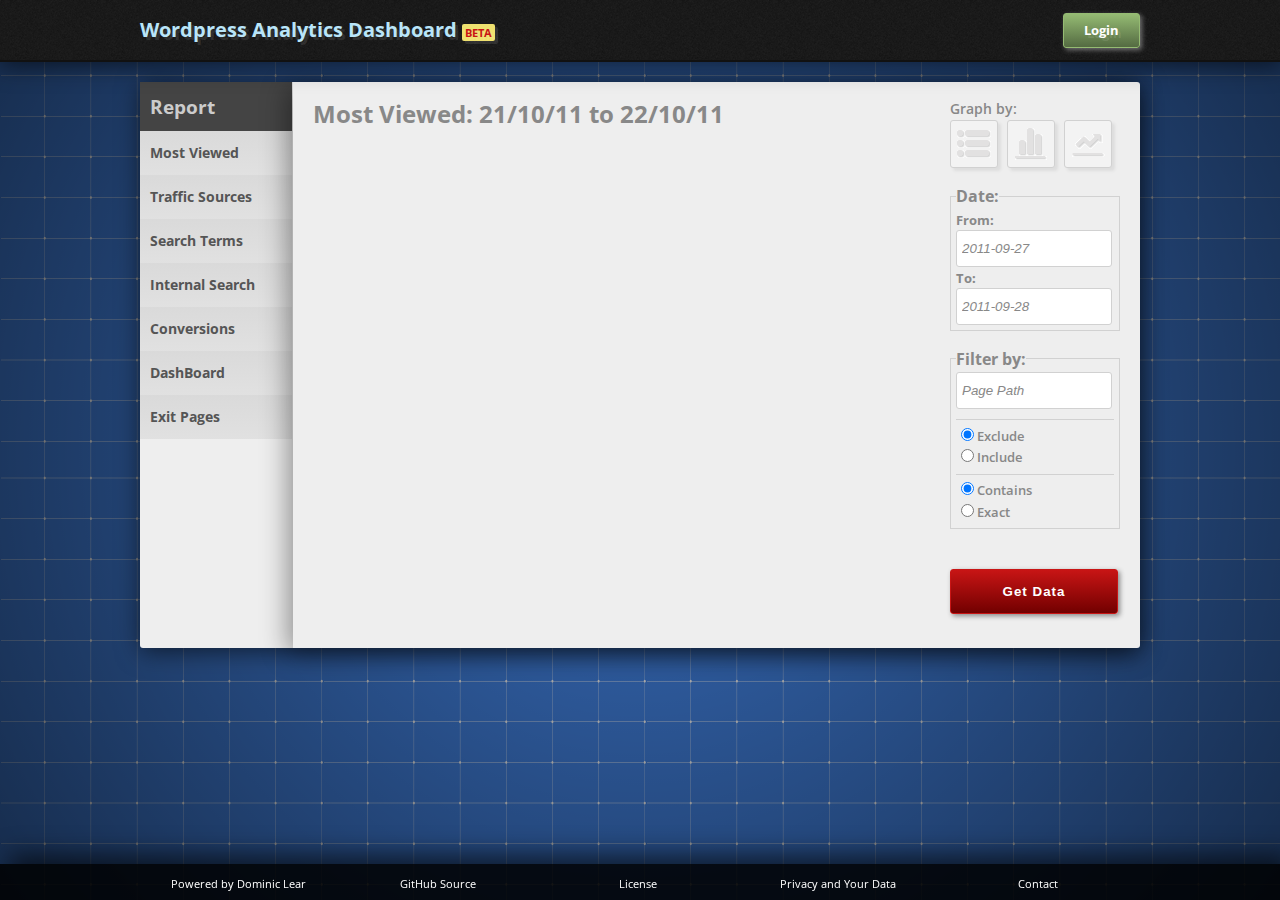
==== commit de039eb7: "changed header title" ====
--- a/index.html
+++ b/index.html
@@ -19,7 +19,7 @@
 <body>
 	<div id="header">
 		<div id="header-inner">
-			<h1>Wordpress Analytics Plugin<span>BETA</span> <a href="#login" id="authButton">Login</a></h1>
+			<h1>Wordpress Analytics Dashboard<span>BETA</span> <a href="#login" id="authButton">Login</a></h1>
 		</div>
 	</div>
 	
--- a/css/styles.css
+++ b/css/styles.css
@@ -65,6 +65,8 @@
 box-shadow: rgba(0,0,0,0.6) 1px 3px 25px;
 border-radius: 3px;
 background: #EEE;
+position: relative;
+top: 10px;
 }
 
 #header{
@@ -74,6 +76,7 @@
 box-shadow: rgba(0,0,0,0.6) 1px 3px 25px;
 background: #404648;
 background: url(container-bg.png) repeat;
+margin-bottom: 10px;
 
 }
 
@@ -435,7 +438,7 @@
 }
 
 #alert-bar {
-margin: 10px 0px;
+
 border-radius: 3px;
 box-shadow: rgba(0,0,0,0.6) 1px 3px 25px;
 font-weight: 700;
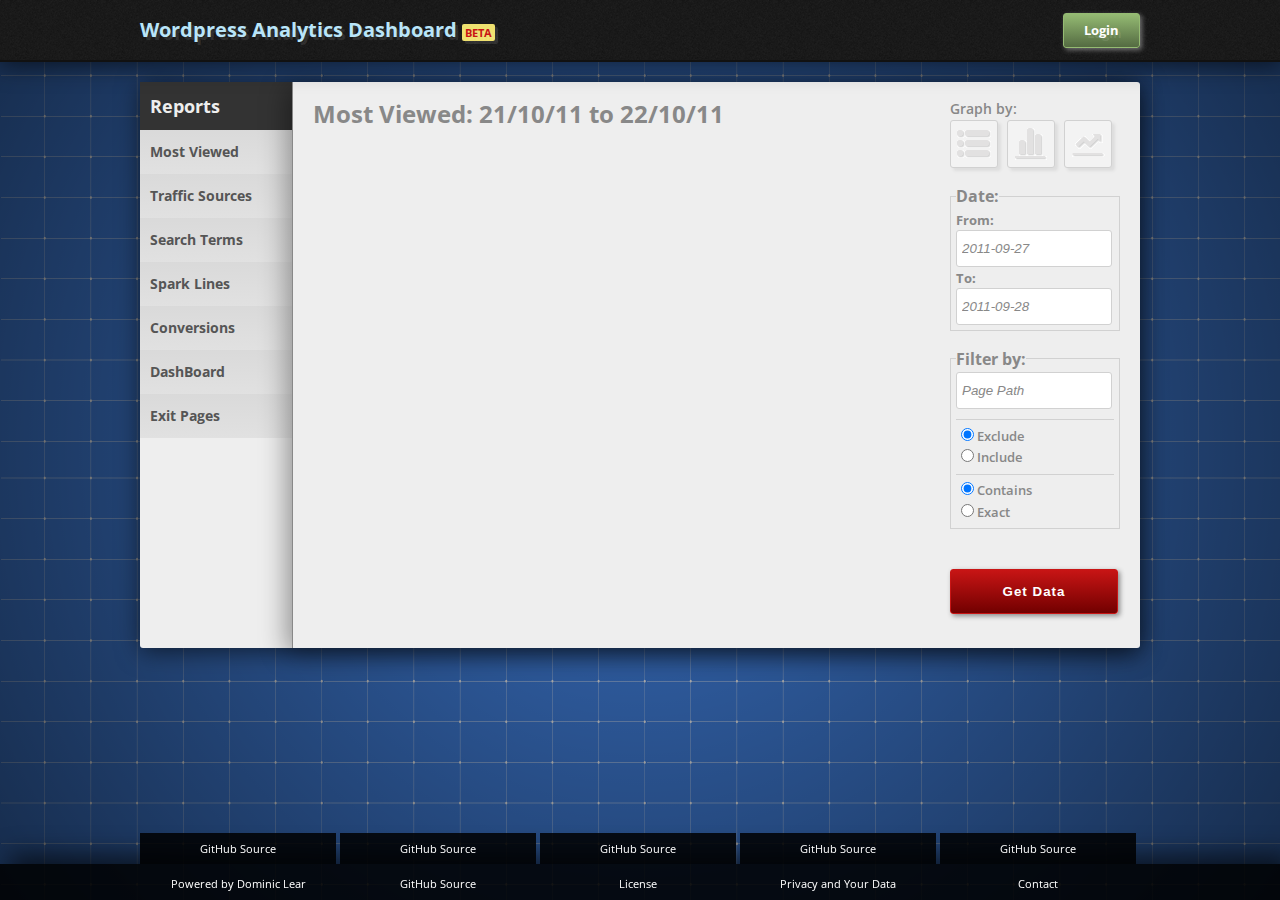
==== commit 21cb8caa: "Commit before parameter" ====
--- a/index.html
+++ b/index.html
@@ -32,12 +32,12 @@
 			</ul></div>	
 		<div id="wrap-inner">
 				<div id="nav">
+					<h5>Reports</h5>
 					<ul>
-						<li id="nav-header">Report</li>
 						<li id="nav-most-viewed">Most Viewed</li>
 						<li id="nav-traffic-sources">Traffic Sources</li> 
 						<li id="nav-search-terms">Search Terms</li>
-						<li id="nav-internal-search">Internal Search</li>
+						<li id="nav-spark-lines">Spark Lines</li>
 						<li id="nav-conversions">Conversions</li>
 						<li id="nav-dashboard">DashBoard</li>
 						<li id="nav-exit-pages">Exit Pages</li>
@@ -150,19 +150,29 @@
 		<div class="footer-inner">
 			<ul id="foot-pop-li">
 				<li>
-					<p>My rather  unfinished site. You can check out some of my other half finished projects. Please don't be too judgemental :)</p>
+			<a id="clickedclick" href="https://github.com/dominicl/analytics">GitHub Source</a>
+				<span><p>My rather  unfinished site. You can check out some of my other half finished projects. Please don't be too judgemental :)</p></span>
+
 				</li>
 				<li>
-					<p>If you want to check out the source of this project head over to the GitHub Repository.</p>
+			<a id="clickedclick" href="https://github.com/dominicl/analytics">GitHub Source</a>
+				<span><p>If you want to check out the source of this project head over to the GitHub Repository.</p></span>
+
 				</li>
 				<li>
-					<p>The app is licensed under the GNU General Public License. You are free do as you wish with the code. No Warranty or Responsibility is taken for the use of this code.</p>
+				<a id="clickedclick" href="https://github.com/dominicl/analytics">GitHub Source</a>
+				<span><p>The app is licensed under the GNU General Public License. You are free do as you wish with the code. No Warranty or Responsibility is taken for the use of this code.</p></span>
+	
 				</li>
 				<li>
-					<p>This app endeavours to be a secure a possible within reason. All data requested from Google Analytics is over a SSL connection. No data is held by this app, it is all held by the client running the app. Some data will be sent to the Google Visualisationn API to return graphs and tables.</p>
+				<a id="clickedclick" href="https://github.com/dominicl/analytics">GitHub Source</a>
+				<span><p>This app endeavours to be a secure a possible within reason. All data requested from Google Analytics is over a SSL connection. No data is held by this app, it is all held by the client running the app. Some data will be sent to the Google Visualisationn API to return graphs and tables.</p></span>
+			
 				</li>
 				<li>
-					<p>If you have any questions about the app you contact me on Facebook or LinkedIn. For questions along the lines of &quot;this app doesn't work for me&quot;, please feel free to get stuck in and fix it yourself :p</p>
+				<a id="clickedclick" href="https://github.com/dominicl/analytics">GitHub Source</a>	
+				<span><p>If you have any questions about the app you contact me on Facebook or LinkedIn. For questions along the lines of &quot;this app doesn't work for me&quot;, please feel free to get stuck in and fix it yourself :p</p></span>
+				
 				</li>
 			</ul>			
 		</div>
--- a/css/styles.css
+++ b/css/styles.css
@@ -88,13 +88,25 @@
 
 #nav{
 float: left;
-overflow: hidden;
+}
+
+#nav ul{
+position: relative;
+}
+
+#nav h5 {
+font-size: 18px;
+padding: 15px 10px;
+background: #333;
+color: #EEE;
+font-weight: 700;
 }
 	
 #content{
 width: 847px;
 float: right;
 box-shadow: -5px 5px 25px rgba(0,0,0,0.4);
+border-left: 1px solid #888;
 }
 
 
@@ -134,6 +146,9 @@
 display: inline-block;
 width: 196px;
 text-align: center;
+}
+
+#foot-hover li {
 padding: 10px 0px;
 }
 
@@ -157,7 +172,15 @@
 
 .footer-pop li {
 	background: rgba(0, 0, 0, 0.85);
-	opacity: 0;
+}
+#foot-pop-li a {
+padding: 10px 10px;
+display: block;
+}
+
+.footer-pop span {
+	display: none;
+	padding: 10px 0px;
 }
 
 .footer-pop p {
@@ -207,11 +230,16 @@
 
 .active-report {
 background: #EEE!important;
-box-shadow: 0px 5px 15px rgba(0,0,0,0.4);
-position: relative;
 border-right: 1px solid #EEE;
 border-radius: 2px;
-right: -2px;
+right: -3px;
+border-left: 1px solid #888;
+width: 140px!important;
+border-bottom: 1px solid #888;
+border-top: 1px solid #888;
+position: relative;
+z-index: 5;
+box-shadow: -3px 3px 3px #888;
 }
 
 #nav li:hover {
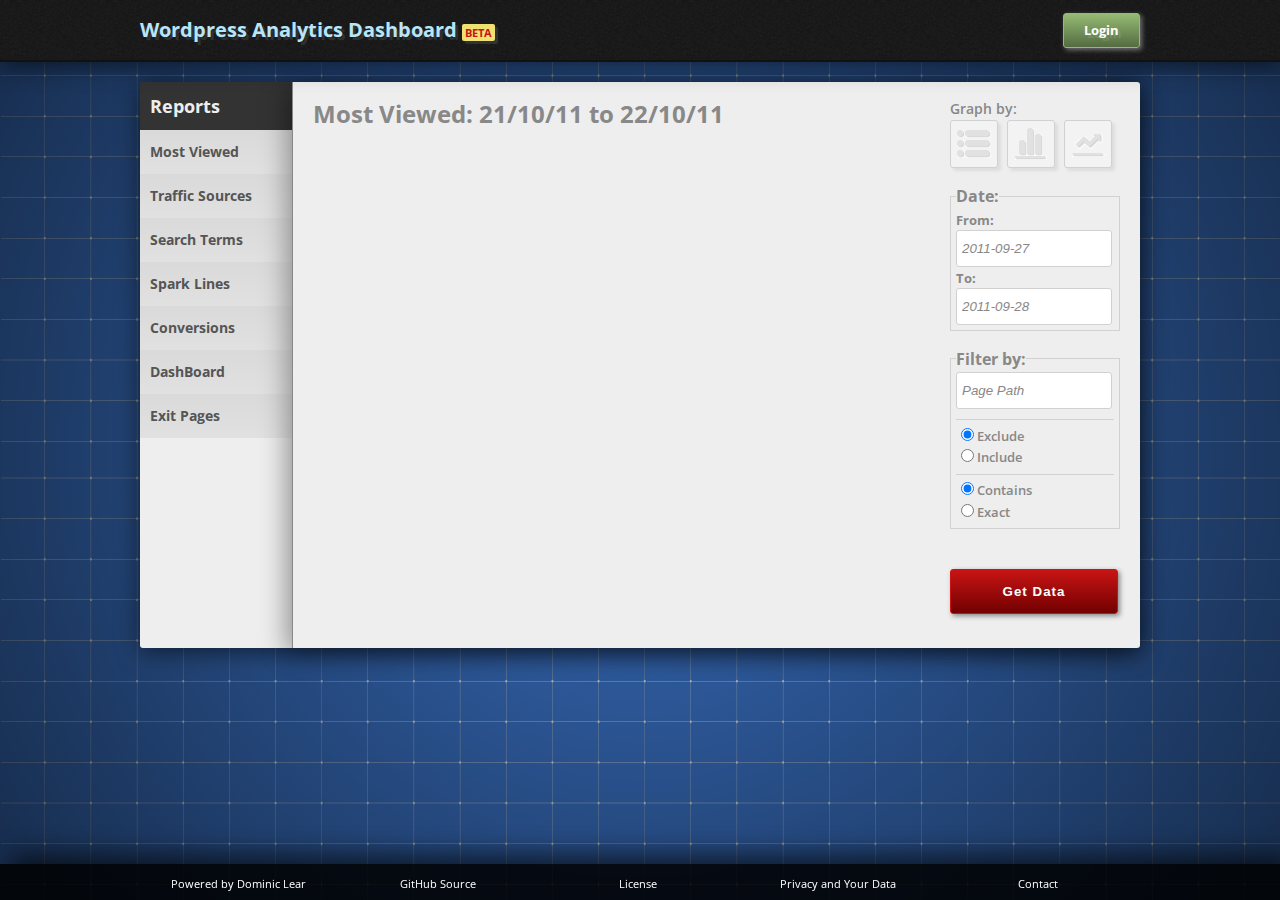
==== commit e9360493: "added basic spark line functionality" ====
--- a/index.html
+++ b/index.html
@@ -64,7 +64,59 @@
 						
 						<div class="visualisation-output" id="table_div" style="display:none"></div>
 						<div class="visualisation-output" id="pie_div" style="display:none"></div>
-						<div class="visualisation-output" id="line_div" style="display:none"></div>
+						<div class="visualisation-output line_div" style="display:none">
+							<table>
+								<tr>
+									<th>Past 3 Months</th>
+									<th>Metric</th>
+									<th>Comparison</th>
+									<th>Actual</th>
+								</tr>
+								<tr>
+									<td id="line_div1"></td>
+									<td>Visitors</td>
+									<td></td>
+									<td></td>
+								</tr>
+								<tr>
+									<td id="line_div2"></td>
+									<td>Pageviews Per Visit</td>
+									<td></td>
+									<td></td>
+								</tr>
+								<tr>
+									<td id="line_div3"></td>
+									<td>Avg Time On Site</td>
+									<td></td>
+									<td></td>
+								</tr>
+								<tr>
+									<td id="line_div4"></td>
+									<td>Visit Bounce Rate</td>
+									<td></td>
+									<td></td>
+								</tr>
+								<tr>
+									<td id="line_div5"></td>
+									<td>Percent New Visits</td>
+									<td></td>
+									<td></td>
+								</tr>
+								<tr>
+									<td id="line_div6"></td>
+									<td></td>
+									<td></td>
+									<td></td>
+								</tr>
+								<tr>
+									<td id="line_div7"></td>
+									<td></td>
+									<td></td>
+									<td></td>
+								</tr>								
+							</table>
+							
+						</div>
 						<div class="table-pager" style="display: none">
 							<span id="table-sort">
 							Sort by: 	
@@ -146,7 +198,7 @@
 			</ul>
 		</div>
 	</div>
-	<div class="footer-pop">
+	<div style="display: none;" class="footer-pop">
 		<div class="footer-inner">
 			<ul id="foot-pop-li">
 				<li>
--- a/css/styles.css
+++ b/css/styles.css
@@ -522,6 +522,25 @@
 cursor: pointer;
 }
 
+
+div.line_div td {
+text-align: left;
+padding-right: 10px;
+vertical-align: middle;
+}
+
+
+
+
+
+
+
+
+
+
+
+
+
 /*
  
 #inner-content td {
